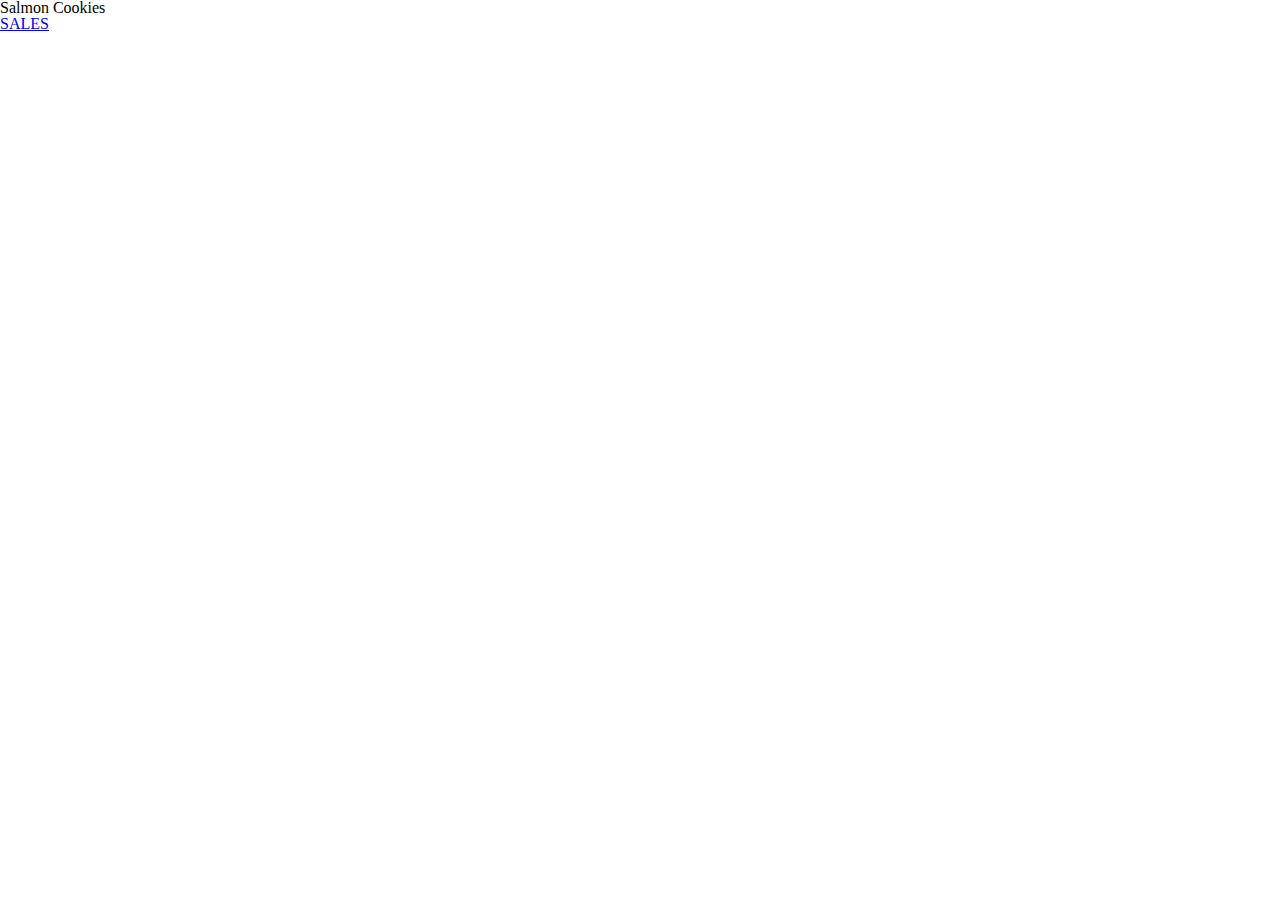
==== index.html @ 35c29566 "Finished the project" ====
<!DOCTYPE html>
<html lang="en">
  <head>
    <title> Salmon Cookies</title>
    <link rel="stylesheet" href="css/reset.css">
    <link rel="stylesheet" href="css/style.css">
  </head>
  <body>
    <header>
      <h1>Salmon Cookies</h1>
      <a href="sales.html">SALES</a>
    </header>
  </body>
</html>
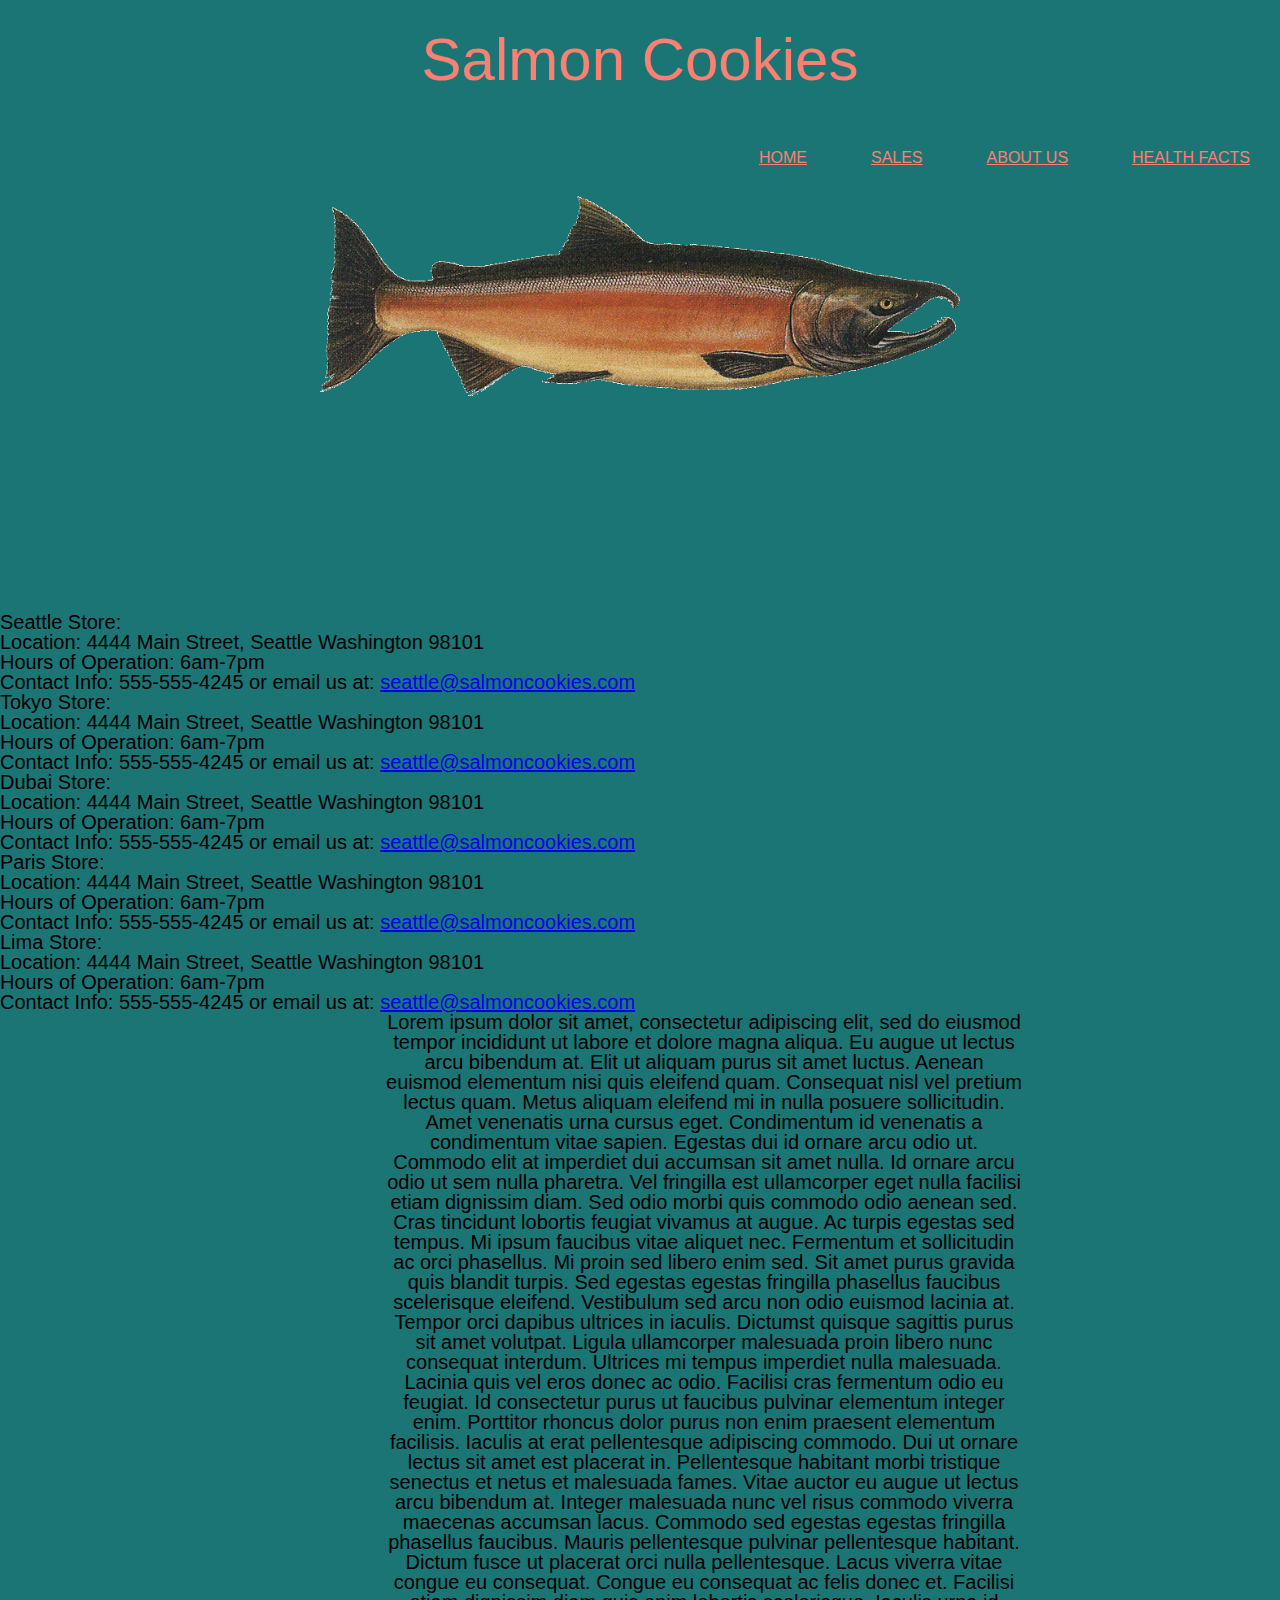
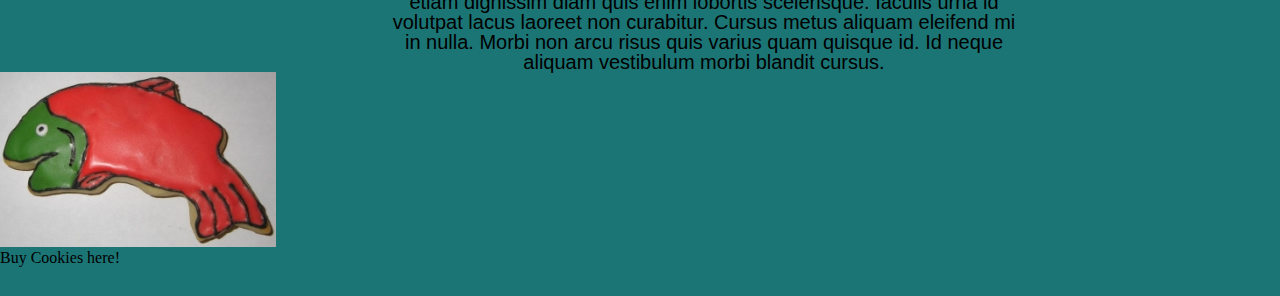
==== commit 57a2710a: "Finished forms project and added CSS" ====
--- a/index.html
+++ b/index.html
@@ -1,14 +1,97 @@
 <!DOCTYPE html>
 <html lang="en">
-  <head>
-    <title> Salmon Cookies</title>
-    <link rel="stylesheet" href="css/reset.css">
-    <link rel="stylesheet" href="css/style.css">
-  </head>
-  <body>
-    <header>
-      <h1>Salmon Cookies</h1>
-      <a href="sales.html">SALES</a>
-    </header>
-  </body>
+
+<head>
+  <title> Salmon Cookies</title>
+  <link rel="stylesheet" href="css/reset.css">
+  <link rel="stylesheet" href="css/style.css">
+</head>
+
+<body>
+  <header>
+    <h1>Salmon Cookies</h1>
+    <ul>
+      <li><a href="index.html">HOME</a></li>
+      <li><a href="sales.html">SALES</a></li>
+      <li><a href="sales.html">ABOUT US</a></li>
+      <li><a href="sales.html">HEALTH FACTS</a></li>
+    </ul>
+  </header>
+  <main>
+
+    <img id="hero" src="img/salmon.png" alt="MainSalmonImg">
+
+
+    <section>
+      <p class="storeinfo">
+      <ul class="storeinfo">
+        <li>Seattle Store:</li>
+        <li>Location: 4444 Main Street, Seattle Washington 98101</li>
+        <li>Hours of Operation: 6am-7pm</li>
+        <li>Contact Info: 555-555-4245 or email us at: <a
+            href="email:seattle@salmoncookies.com">seattle@salmoncookies.com</a></li>
+      </ul>
+      <ul class="storeinfo">
+        <li>Tokyo Store:</li>
+        <li>Location: 4444 Main Street, Seattle Washington 98101</li>
+        <li>Hours of Operation: 6am-7pm</li>
+        <li>Contact Info: 555-555-4245 or email us at: <a
+            href="email:seattle@salmoncookies.com">seattle@salmoncookies.com</a></li>
+      </ul>
+      <ul class="storeinfo">
+        <li>Dubai Store:</li>
+        <li>Location: 4444 Main Street, Seattle Washington 98101</li>
+        <li>Hours of Operation: 6am-7pm</li>
+        <li>Contact Info: 555-555-4245 or email us at: <a
+            href="email:seattle@salmoncookies.com">seattle@salmoncookies.com</a></li>
+      </ul>
+      <ul class="storeinfo">
+        <li>Paris Store:</li>
+        <li>Location: 4444 Main Street, Seattle Washington 98101</li>
+        <li>Hours of Operation: 6am-7pm</li>
+        <li>Contact Info: 555-555-4245 or email us at: <a
+            href="email:seattle@salmoncookies.com">seattle@salmoncookies.com</a></li>
+      </ul>
+      <ul class="storeinfo">
+        <li>Lima Store:</li>
+        <li>Location: 4444 Main Street, Seattle Washington 98101</li>
+        <li>Hours of Operation: 6am-7pm</li>
+        <li>Contact Info: 555-555-4245 or email us at: <a
+            href="email:seattle@salmoncookies.com">seattle@salmoncookies.com</a></li>
+      </ul>
+      </p>
+
+      <p id="mainsection">Lorem ipsum dolor sit amet, consectetur adipiscing elit, sed do eiusmod tempor incididunt ut
+        labore et dolore magna aliqua. Eu augue ut lectus arcu bibendum at. Elit ut aliquam purus sit amet luctus.
+        Aenean euismod elementum nisi quis eleifend quam. Consequat nisl vel pretium lectus quam. Metus aliquam eleifend
+        mi in nulla posuere sollicitudin. Amet venenatis urna cursus eget. Condimentum id venenatis a condimentum vitae
+        sapien. Egestas dui id ornare arcu odio ut. Commodo elit at imperdiet dui accumsan sit amet nulla. Id ornare
+        arcu odio ut sem nulla pharetra. Vel fringilla est ullamcorper eget nulla facilisi etiam dignissim diam. Sed
+        odio morbi quis commodo odio aenean sed. Cras tincidunt lobortis feugiat vivamus at augue. Ac turpis egestas sed
+        tempus. Mi ipsum faucibus vitae aliquet nec. Fermentum et sollicitudin ac orci phasellus.
+
+        Mi proin sed libero enim sed. Sit amet purus gravida quis blandit turpis. Sed egestas egestas fringilla
+        phasellus faucibus scelerisque eleifend. Vestibulum sed arcu non odio euismod lacinia at. Tempor orci dapibus
+        ultrices in iaculis. Dictumst quisque sagittis purus sit amet volutpat. Ligula ullamcorper malesuada proin
+        libero nunc consequat interdum. Ultrices mi tempus imperdiet nulla malesuada. Lacinia quis vel eros donec ac
+        odio. Facilisi cras fermentum odio eu feugiat. Id consectetur purus ut faucibus pulvinar elementum integer enim.
+        Porttitor rhoncus dolor purus non enim praesent elementum facilisis. Iaculis at erat pellentesque adipiscing
+        commodo. Dui ut ornare lectus sit amet est placerat in. Pellentesque habitant morbi tristique senectus et netus
+        et malesuada fames. Vitae auctor eu augue ut lectus arcu bibendum at.
+
+        Integer malesuada nunc vel risus commodo viverra maecenas accumsan lacus. Commodo sed egestas egestas fringilla
+        phasellus faucibus. Mauris pellentesque pulvinar pellentesque habitant. Dictum fusce ut placerat orci nulla
+        pellentesque. Lacus viverra vitae congue eu consequat. Congue eu consequat ac felis donec et. Facilisi etiam
+        dignissim diam quis enim lobortis scelerisque. Iaculis urna id volutpat lacus laoreet non curabitur. Cursus
+        metus aliquam eleifend mi in nulla. Morbi non arcu risus quis varius quam quisque id. Id neque aliquam
+        vestibulum morbi blandit cursus.</p>
+    </section>
+    <a href="sales.html"><img id='frostedcookie' src="img/frosted-cookie.jpg" alt="Cookie Sample Img"></a>
+
+    <div>Buy Cookies here!</div>
+
+  </main>
+
+</body>
+
 </html>--- a/css/style.css
+++ b/css/style.css
@@ -0,0 +1,107 @@
+
+header ul {
+  text-align: right;
+  width: 30px auto;
+}
+
+header li {
+  display: inline-block;
+  padding: 30px;
+}
+
+header a {
+  color: salmon;
+  font-family: Arial, Helvetica, sans-serif;
+}
+
+h1 {
+  text-align: center;
+  margin: 30px auto;
+  font-size: 60px;
+  color: salmon;
+  font-family: Arial, Helvetica, sans-serif;
+}
+
+body {
+  background-color: rgb(28, 117, 117);
+  margin: 30px auto
+}
+
+#hero {
+  display: block;
+  margin-left: auto;
+  margin-right: auto;
+  width: 50%;
+padding-bottom: 200px;
+}
+
+section {
+  display: inline-block;
+}
+
+#mainsection {
+  
+  text-align: center;
+  display: inline-block;
+  width: 50%;
+  font-size: 20px;
+  font-family: Arial, Helvetica, sans-serif;
+  margin-left: 30%;
+}
+
+.storeinfo {
+  
+  text-align: left;
+  display: inline-block;
+  width: 50%;
+  font-size: 20px;
+  font-family: Arial, Helvetica, sans-serif;
+  margin-right: 40%;}
+
+
+#frostedcookie {
+  display: inline-block;
+  padding-right: 25px;
+}
+
+
+
+h2 {
+  text-align: center;
+  width: 30px auto;
+  font-size: 25px;
+  color: salmon;
+}
+
+table {
+  margin: auto;
+  border: solid salmon;
+  padding: 10px auto;
+  background-color: gray;
+}
+
+tr {
+  padding: 10px auto;
+  border: 2px solid salmon;
+}
+
+td {
+  padding: 10px;
+  border: solid;
+  border: 2px solid salmon;
+  font-family: Arial, Helvetica, sans-serif;
+}
+#form {
+  padding-left: 15%;
+  text-align: center;
+}
+#form fieldset {
+  text-align: center;
+  width: 30px auto;
+  padding-bottom: 50px;
+  padding-top: 30px;
+}
+
+label {
+  padding-left: 15px;
+}